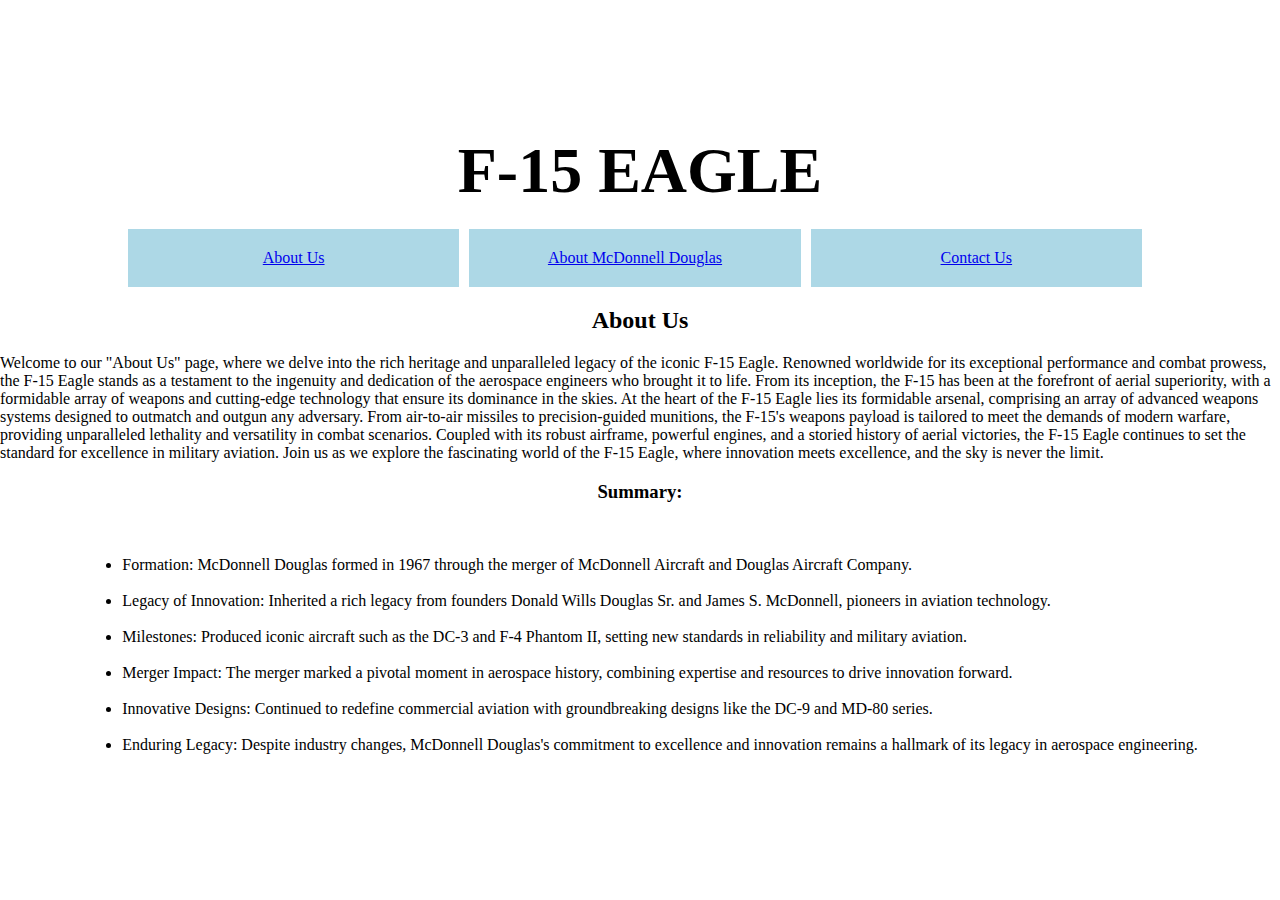
==== About.html @ d8840726 "Add files via upload" ====
<html lang="en">
<head>
    <meta charset="UTF-8">
    <meta name="viewport" content="width=device-width, initial-scale=1.0">
    <link rel="stylesheet" href="styles.css">
    <script src="script.js" defer></script>
</head>
<body>
    <div class="container">
        <h1> <a class="title" href="new_landing_page.html" style="text-decoration: none">F-15 EAGLE</a></h1>
        <div class="top-row">
            <div class="box" id="about"><a href="about.html">About Us</a></div>
            <div class="box" id="about MD"><a href="MD.html">About McDonnell Douglas</a></div>
            <div class="box" id="contact"><a href="contact.html">Contact Us</a></div>
        </div>
    
    <h2>About Us</h2>
    Welcome to our "About Us" page, where we delve into the rich heritage and unparalleled legacy 
    of the iconic F-15 Eagle. Renowned worldwide for its exceptional performance and combat prowess, the F-15 Eagle stands as a testament to the ingenuity and dedication of the aerospace engineers who brought it to life. From its inception, the F-15 has been at the forefront of aerial superiority, with a formidable array of weapons and cutting-edge technology that ensure its dominance in the skies.

    At the heart of the F-15 Eagle lies its formidable arsenal, comprising an array of advanced weapons systems designed to outmatch and outgun any adversary. From air-to-air missiles to precision-guided munitions, the F-15's weapons payload is tailored to meet the demands of modern warfare, providing unparalleled lethality and versatility in combat scenarios. Coupled with its robust airframe, powerful engines, and a storied history of aerial victories, the F-15 Eagle continues to set the standard for excellence in military aviation. Join us as we explore the fascinating world of the F-15 Eagle, where innovation meets excellence, and the sky is never the limit.
        <h3>Summary:</h3>
        <ul style="white-space: pre-line;" >
            <b></b><li>Formation: McDonnell Douglas formed in 1967 through the merger of McDonnell Aircraft and Douglas Aircraft Company.</li>
            <li>Legacy of Innovation: Inherited a rich legacy from founders Donald Wills Douglas Sr. and James S. McDonnell, pioneers in aviation technology.</li>
            <li>Milestones: Produced iconic aircraft such as the DC-3 and F-4 Phantom II, setting new standards in reliability and military aviation.</li>
            <li>Merger Impact: The merger marked a pivotal moment in aerospace history, combining expertise and resources to drive innovation forward.</li>
            <li>Innovative Designs: Continued to redefine commercial aviation with groundbreaking designs like the DC-9 and MD-80 series.</li>
            <li>Enduring Legacy: Despite industry changes, McDonnell Douglas's commitment to excellence and innovation remains a hallmark of its legacy in aerospace engineering.</li>
        </ul>

    </div>
</body>
</html>
---- styles.css ----
:root {
    --current-image1: url('weapons1');
    --current-image2: url('weapons2');
}

body, html {
    margin: 0;
    padding: 0;
    height: 100%;
}

.container {
    display: flex;
    flex-direction: column;
    justify-content: center;
    align-items: center;
    height: 100%;
}

.title {
    font-size: 2em;
    color: black;
}

.top-row {
    display: flex;
    justify-content: space-between;
    width: 80%;
}

.box {
    flex: 1;
    background-color: lightblue;
    text-align: center;
    padding: 20px;
    margin-bottom: 0;
    margin-right: 10px; 
}

.middle-container {
    display: flex;
    justify-content: space-between;
    align-items: stretch;
    width: 80%;
    margin-top: 20px;
}


.left-box, .right-box {
    flex: 1;
    background-color: lightblue;
    text-align: center;
    padding: 20px;
    margin-bottom: 20px;
    margin-right: 10px; 
}

.middle-column {
    display: flex;
    flex-direction: column;
    align-items: stretch;
    flex: 2;
}

.middle-box {
    background-color: lightblue;
    text-align: center;
    padding: 20px;
    margin-bottom: 20px;
    margin-right: 10px; /* Adjusted margin-right */
}

title:visited{
    color: black;
}

.image-right {
    float: right;
}
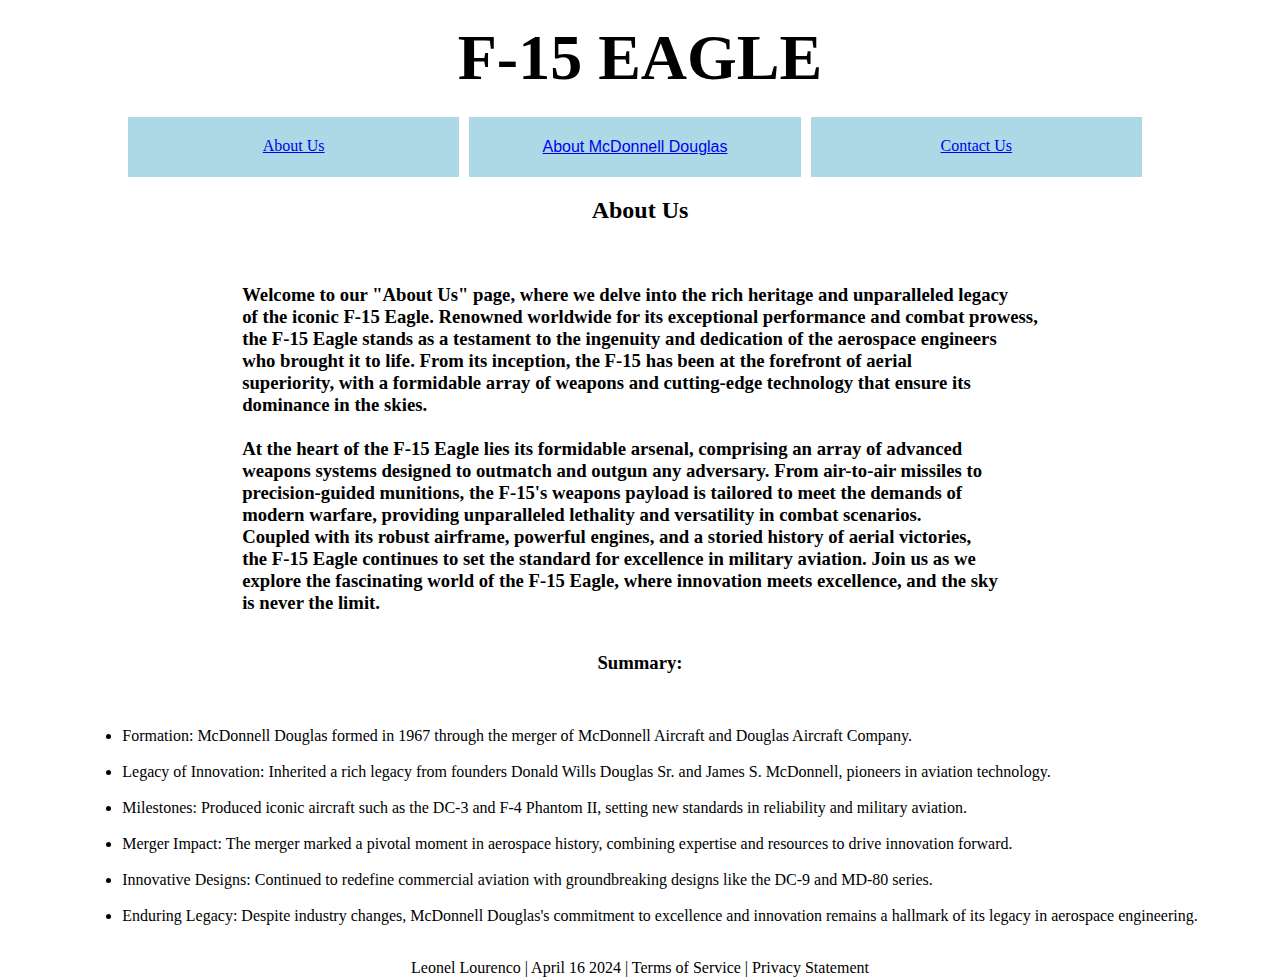
==== commit a32f96b2: "Add files via upload" ====
--- a/About.html
+++ b/About.html
@@ -7,18 +7,40 @@
 </head>
 <body>
     <div class="container">
-        <h1> <a class="title" href="new_landing_page.html" style="text-decoration: none">F-15 EAGLE</a></h1>
+        <h1> <a class="title" href="index.html" style="text-decoration: none">F-15 EAGLE</a></h1>
         <div class="top-row">
             <div class="box" id="about"><a href="about.html">About Us</a></div>
-            <div class="box" id="about MD"><a href="MD.html">About McDonnell Douglas</a></div>
+            <div class="box dropdown" id="about MD">
+                <button class="dropbtn" ><a href="MD.html">About McDonnell Douglas</a></button>
+                    <div class="dropdown-content">
+                      <a href="Weapons.html">Weapons</a>
+                      <a href="Airframe.html">Airframe</a>
+                      <a href="Engine.html">Engine</a>
+                      <a href="History.html">History</a>
+                      <a href="Records.html">Records</a>
+                    </div>
+            </div>
             <div class="box" id="contact"><a href="contact.html">Contact Us</a></div>
         </div>
     
     <h2>About Us</h2>
+    <h3 style="white-space: pre-line;">
     Welcome to our "About Us" page, where we delve into the rich heritage and unparalleled legacy 
-    of the iconic F-15 Eagle. Renowned worldwide for its exceptional performance and combat prowess, the F-15 Eagle stands as a testament to the ingenuity and dedication of the aerospace engineers who brought it to life. From its inception, the F-15 has been at the forefront of aerial superiority, with a formidable array of weapons and cutting-edge technology that ensure its dominance in the skies.
+    of the iconic F-15 Eagle. Renowned worldwide for its exceptional performance and combat prowess,
+    the F-15 Eagle stands as a testament to the ingenuity and dedication of the aerospace engineers
+    who brought it to life. From its inception, the F-15 has been at the forefront of aerial 
+    superiority, with a formidable array of weapons and cutting-edge technology that ensure its
+    dominance in the skies.
 
-    At the heart of the F-15 Eagle lies its formidable arsenal, comprising an array of advanced weapons systems designed to outmatch and outgun any adversary. From air-to-air missiles to precision-guided munitions, the F-15's weapons payload is tailored to meet the demands of modern warfare, providing unparalleled lethality and versatility in combat scenarios. Coupled with its robust airframe, powerful engines, and a storied history of aerial victories, the F-15 Eagle continues to set the standard for excellence in military aviation. Join us as we explore the fascinating world of the F-15 Eagle, where innovation meets excellence, and the sky is never the limit.
+    At the heart of the F-15 Eagle lies its formidable arsenal, comprising an array of advanced 
+    weapons systems designed to outmatch and outgun any adversary. From air-to-air missiles to 
+    precision-guided munitions, the F-15's weapons payload is tailored to meet the demands of 
+    modern warfare, providing unparalleled lethality and versatility in combat scenarios. 
+    Coupled with its robust airframe, powerful engines, and a storied history of aerial victories, 
+    the F-15 Eagle continues to set the standard for excellence in military aviation. Join us as we 
+    explore the fascinating world of the F-15 Eagle, where innovation meets excellence, and the sky 
+    is never the limit.
+</h3>
         <h3>Summary:</h3>
         <ul style="white-space: pre-line;" >
             <b></b><li>Formation: McDonnell Douglas formed in 1967 through the merger of McDonnell Aircraft and Douglas Aircraft Company.</li>
@@ -28,7 +50,16 @@
             <li>Innovative Designs: Continued to redefine commercial aviation with groundbreaking designs like the DC-9 and MD-80 series.</li>
             <li>Enduring Legacy: Despite industry changes, McDonnell Douglas's commitment to excellence and innovation remains a hallmark of its legacy in aerospace engineering.</li>
         </ul>
-
+        <footer class="bg-dark text-light py-4">
+            <div class="container">
+                <div class="row">
+                    <div class="col-md-6">
+                        Leonel Lourenco   |   April 16 2024   |    Terms of Service    |    Privacy Statement
+    
+                    </div>
+                </div>
+            </div>
+        </footer>
     </div>
 </body>
 </html>
--- a/styles.css
+++ b/styles.css
@@ -14,7 +14,7 @@
     flex-direction: column;
     justify-content: center;
     align-items: center;
-    height: 100%;
+    /* height: 100%; */
 }
 
 .title {
@@ -42,6 +42,7 @@
     justify-content: space-between;
     align-items: stretch;
     width: 80%;
+    max-width: 80%;
     margin-top: 20px;
 }
 
@@ -50,6 +51,10 @@
     flex: 1;
     background-color: lightblue;
     text-align: center;
+    min-height: 75%;
+    max-height: 75%;
+    min-width: 40%;
+    max-width: 40%;
     padding: 20px;
     margin-bottom: 20px;
     margin-right: 10px; 
@@ -77,3 +82,49 @@
 .image-right {
     float: right;
 }
+
+.dropbtn {
+    background-color: lightblue;
+    color: white;
+    /* padding: 16px; */
+    font-size: 16px;
+    border: none;
+  }
+  
+  
+  .dropdown {
+    position: relative;
+    display: inline-block;
+  }
+  
+
+  .dropdown-content {
+    display: none;
+    position: absolute;
+    background-color: #f1f1f1;
+    min-width: 160px;
+    box-shadow: 0px 8px 16px 0px rgba(0,0,0,0.2);
+    z-index: 1;
+  }
+  
+
+  .dropdown-content a {
+    color: black;
+    padding: 12px 16px;
+    text-decoration: none;
+    display: block;
+  }
+  
+  /* Change color of dropdown links on hover */
+  .dropdown-content a:hover {background-color: #ddd;}
+  
+  /* Show the dropdown menu on hover */
+  .dropdown:hover .dropdown-content {display: block;}
+  
+  /* Change the background color of the dropdown button when the dropdown content is shown */
+  .dropdown:hover .dropbtn {background-color: lightblue;}
+
+  .card{
+    width: 100%;
+    height: auto;
+  }